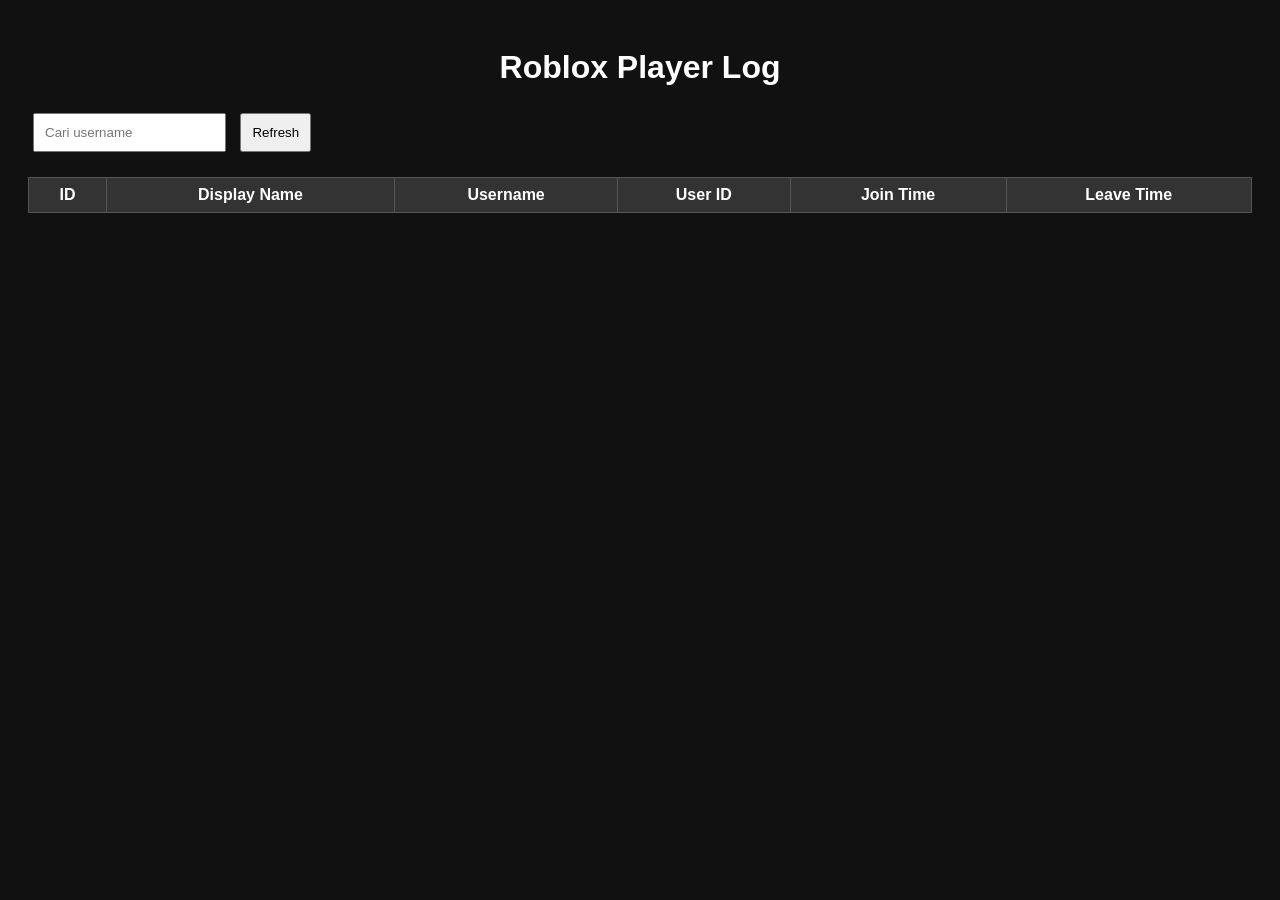
==== index.html @ 6eb22bff "Create index.html" ====
<!DOCTYPE html>
<html>
<head>

<title>Roblox Admin Panel</title>

<style>

body{
font-family:Arial;
background:#111;
color:white;
padding:20px;
}

h1{
text-align:center;
}

input,button{
padding:10px;
margin:5px;
}

table{
width:100%;
border-collapse:collapse;
margin-top:20px;
}

td,th{
border:1px solid #555;
padding:8px;
text-align:center;
}

th{
background:#333;
}

</style>

</head>


<body>


<h1>
Roblox Player Log
</h1>


<input id="search" placeholder="Cari username">


<button onclick="loadData()">
Refresh
</button>


<table>

<thead>

<tr>

<th>ID</th>
<th>Display Name</th>
<th>Username</th>
<th>User ID</th>
<th>Join Time</th>
<th>Leave Time</th>

</tr>

</thead>


<tbody id="data">

</tbody>


</table>



<script>


const URL =
"https://ygwkmanjkiuachkmhkbh.supabase.co";


const KEY =
"eyJhbGciOiJIUzI1NiIsInR5cCI6IkpXVCJ9.eyJpc3MiOiJzdXBhYmFzZSIsInJlZiI6Inlnd2ttYW5qa2l1YWNoa21oa2JoIiwicm9sZSI6ImFub24iLCJpYXQiOjE3ODM5NjgxNDIsImV4cCI6MjA5OTU0NDE0Mn0.bE15mcFyl6ZDRXc8Xpu_oh5Aetd_CmAdLNm8qUryQhw";



async function loadData(){


let result =
await fetch(

URL+
"/rest/v1/player_logs?select=*&order=id.desc",

{

headers:{

apikey:KEY,

Authorization:
"Bearer "+KEY

}

}

);



let players =
await result.json();



let search =
document
.getElementById("search")
.value
.toLowerCase();



let html="";



players.forEach(p=>{


if(
p.username
.toLowerCase()
.includes(search)
){


html+=`

<tr>

<td>${p.id}</td>

<td>${p.displayname}</td>

<td>${p.username}</td>

<td>${p.userid}</td>

<td>${p.join_time}</td>

<td>${p.leave_time ?? "Online"}</td>

</tr>

`;


}


});



document.getElementById("data").innerHTML=html;


}


loadData();


</script>


</body>
</html>
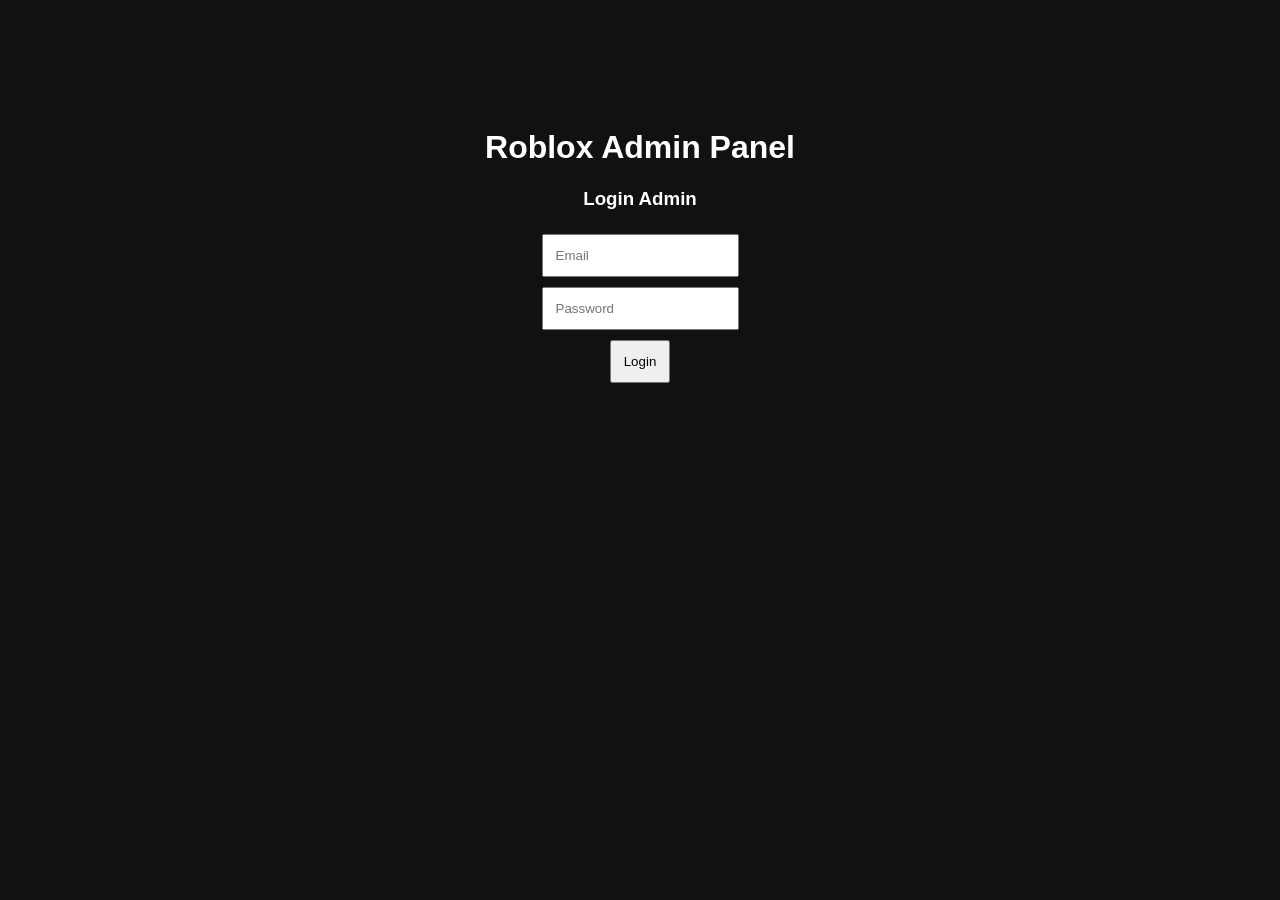
==== commit dc8ce611: "Update index.html" ====
--- a/index.html
+++ b/index.html
@@ -1,41 +1,25 @@
 <!DOCTYPE html>
 <html>
+
 <head>
-
-<title>Roblox Admin Panel</title>
+<title>Admin Login</title>
 
 <style>
 
 body{
-font-family:Arial;
 background:#111;
 color:white;
-padding:20px;
+font-family:Arial;
+text-align:center;
+padding-top:100px;
 }
 
-h1{
-text-align:center;
-}
 
 input,button{
-padding:10px;
+
+padding:12px;
 margin:5px;
-}
 
-table{
-width:100%;
-border-collapse:collapse;
-margin-top:20px;
-}
-
-td,th{
-border:1px solid #555;
-padding:8px;
-text-align:center;
-}
-
-th{
-background:#333;
 }
 
 </style>
@@ -47,149 +31,35 @@
 
 
 <h1>
-Roblox Player Log
+Roblox Admin Panel
 </h1>
 
 
-<input id="search" placeholder="Cari username">
+<h3>
+Login Admin
+</h3>
 
 
-<button onclick="loadData()">
-Refresh
+<input id="email" placeholder="Email">
+
+<br>
+
+<input id="password" 
+type="password"
+placeholder="Password">
+
+<br>
+
+
+<button onclick="login()">
+Login
 </button>
 
 
-<table>
 
-<thead>
-
-<tr>
-
-<th>ID</th>
-<th>Display Name</th>
-<th>Username</th>
-<th>User ID</th>
-<th>Join Time</th>
-<th>Leave Time</th>
-
-</tr>
-
-</thead>
-
-
-<tbody id="data">
-
-</tbody>
-
-
-</table>
-
-
-
-<script>
-
-
-const URL =
-"https://ygwkmanjkiuachkmhkbh.supabase.co";
-
-
-const KEY =
-"eyJhbGciOiJIUzI1NiIsInR5cCI6IkpXVCJ9.eyJpc3MiOiJzdXBhYmFzZSIsInJlZiI6Inlnd2ttYW5qa2l1YWNoa21oa2JoIiwicm9sZSI6ImFub24iLCJpYXQiOjE3ODM5NjgxNDIsImV4cCI6MjA5OTU0NDE0Mn0.bE15mcFyl6ZDRXc8Xpu_oh5Aetd_CmAdLNm8qUryQhw";
-
-
-
-async function loadData(){
-
-
-let result =
-await fetch(
-
-URL+
-"/rest/v1/player_logs?select=*&order=id.desc",
-
-{
-
-headers:{
-
-apikey:KEY,
-
-Authorization:
-"Bearer "+KEY
-
-}
-
-}
-
-);
-
-
-
-let players =
-await result.json();
-
-
-
-let search =
-document
-.getElementById("search")
-.value
-.toLowerCase();
-
-
-
-let html="";
-
-
-
-players.forEach(p=>{
-
-
-if(
-p.username
-.toLowerCase()
-.includes(search)
-){
-
-
-html+=`
-
-<tr>
-
-<td>${p.id}</td>
-
-<td>${p.displayname}</td>
-
-<td>${p.username}</td>
-
-<td>${p.userid}</td>
-
-<td>${p.join_time}</td>
-
-<td>${p.leave_time ?? "Online"}</td>
-
-</tr>
-
-`;
-
-
-}
-
-
-});
-
-
-
-document.getElementById("data").innerHTML=html;
-
-
-}
-
-
-loadData();
-
-
-</script>
+<script src="script.js"></script>
 
 
 </body>
+
 </html>
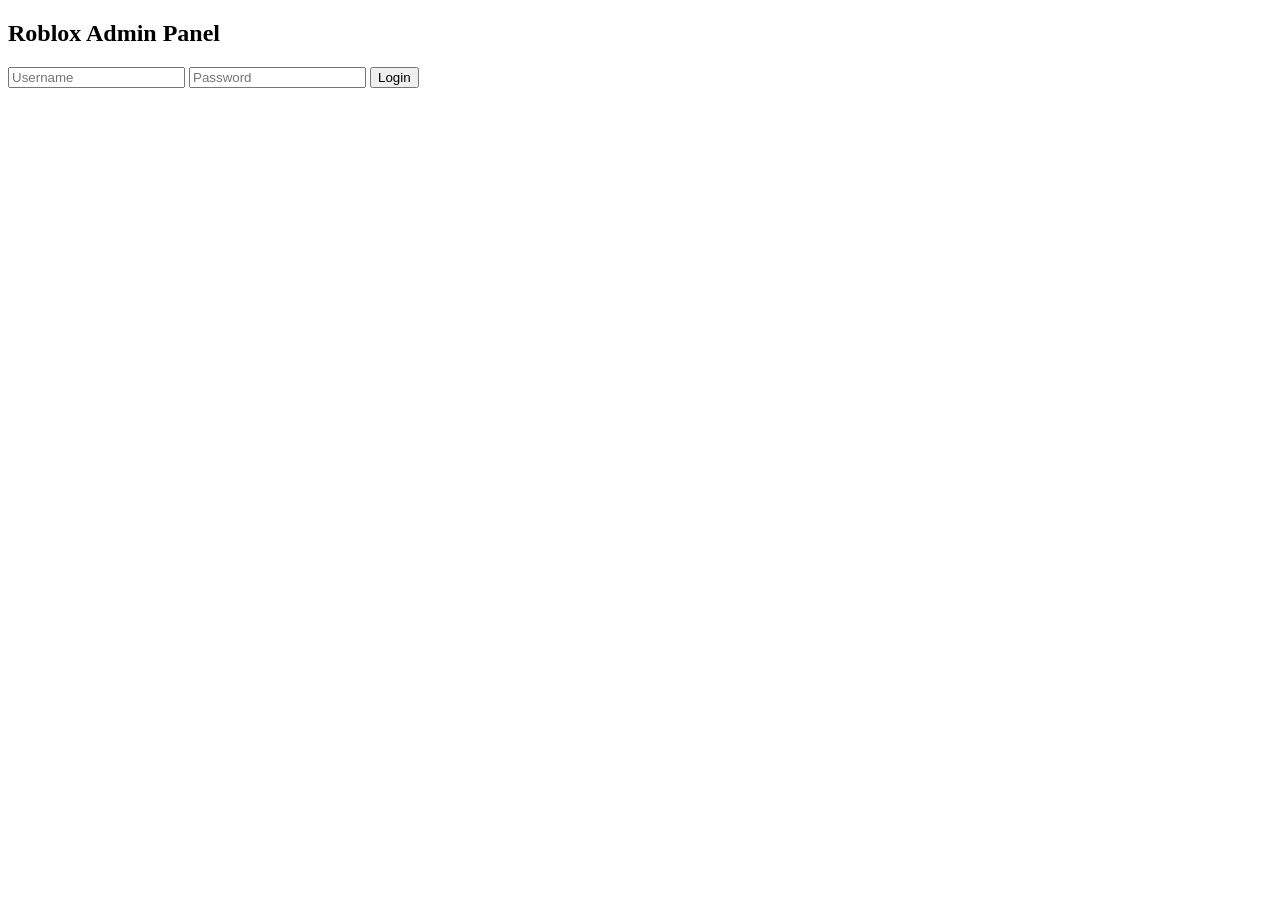
==== commit aace9e83: "Update index.html" ====
--- a/index.html
+++ b/index.html
@@ -1,54 +1,30 @@
 <!DOCTYPE html>
 <html>
-
 <head>
-<title>Admin Login</title>
-
-<style>
-
-body{
-background:#111;
-color:white;
-font-family:Arial;
-text-align:center;
-padding-top:100px;
-}
-
-
-input,button{
-
-padding:12px;
-margin:5px;
-
-}
-
-</style>
-
+<title>Roblox Admin Login</title>
+<link rel="stylesheet" href="style.css">
 </head>
-
 
 <body>
 
+<div class="box">
 
-<h1>
+<h2>
 Roblox Admin Panel
-</h1>
+</h2>
 
 
-<h3>
-Login Admin
-</h3>
+<input 
+id="username"
+placeholder="Username"
+>
 
 
-<input id="email" placeholder="Email">
-
-<br>
-
-<input id="password" 
+<input 
+id="password"
 type="password"
-placeholder="Password">
-
-<br>
+placeholder="Password"
+>
 
 
 <button onclick="login()">
@@ -56,10 +32,13 @@
 </button>
 
 
+<p id="message"></p>
+
+
+</div>
+
 
 <script src="script.js"></script>
 
-
 </body>
-
 </html>
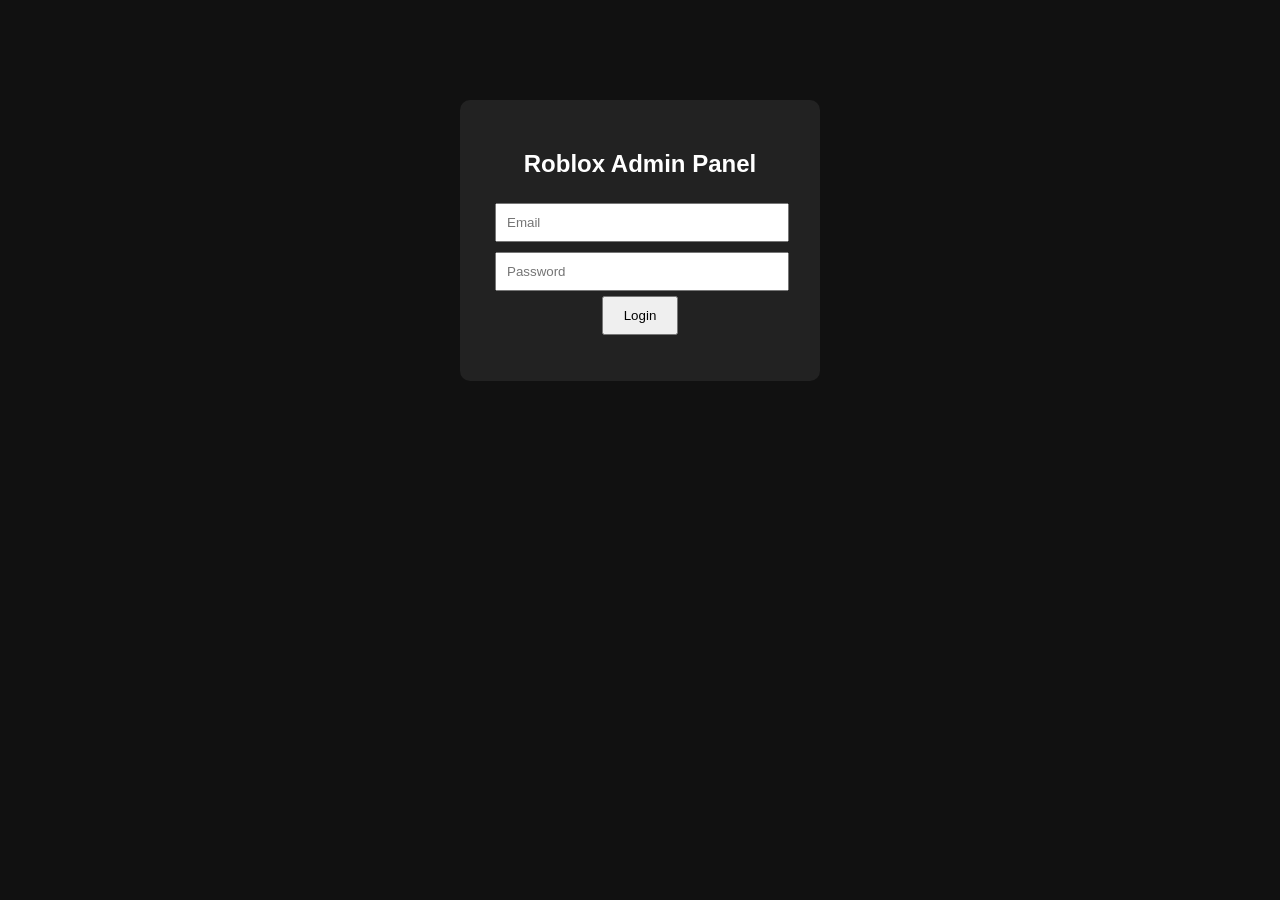
==== commit f4408b6b: "Update index.html" ====
--- a/index.html
+++ b/index.html
@@ -1,5 +1,6 @@
 <!DOCTYPE html>
 <html>
+
 <head>
 <title>Roblox Admin Login</title>
 <link rel="stylesheet" href="style.css">
@@ -9,14 +10,12 @@
 
 <div class="box">
 
-<h2>
-Roblox Admin Panel
-</h2>
-
+<h2>Roblox Admin Panel</h2>
 
 <input 
-id="username"
-placeholder="Username"
+id="email"
+type="email"
+placeholder="Email"
 >
 
 
@@ -41,4 +40,5 @@
 <script src="script.js"></script>
 
 </body>
+
 </html>
--- a/style.css
+++ b/style.css
@@ -0,0 +1,52 @@
+body{
+
+font-family:Arial;
+background:#111;
+color:white;
+text-align:center;
+
+}
+
+
+.box{
+
+background:#222;
+width:300px;
+margin:100px auto;
+padding:30px;
+border-radius:10px;
+
+}
+
+
+input{
+
+width:90%;
+padding:10px;
+margin:5px;
+
+}
+
+
+button{
+
+padding:10px 20px;
+cursor:pointer;
+
+}
+
+
+table{
+
+margin:auto;
+background:white;
+color:black;
+
+}
+
+
+td,th{
+
+padding:10px;
+
+}
